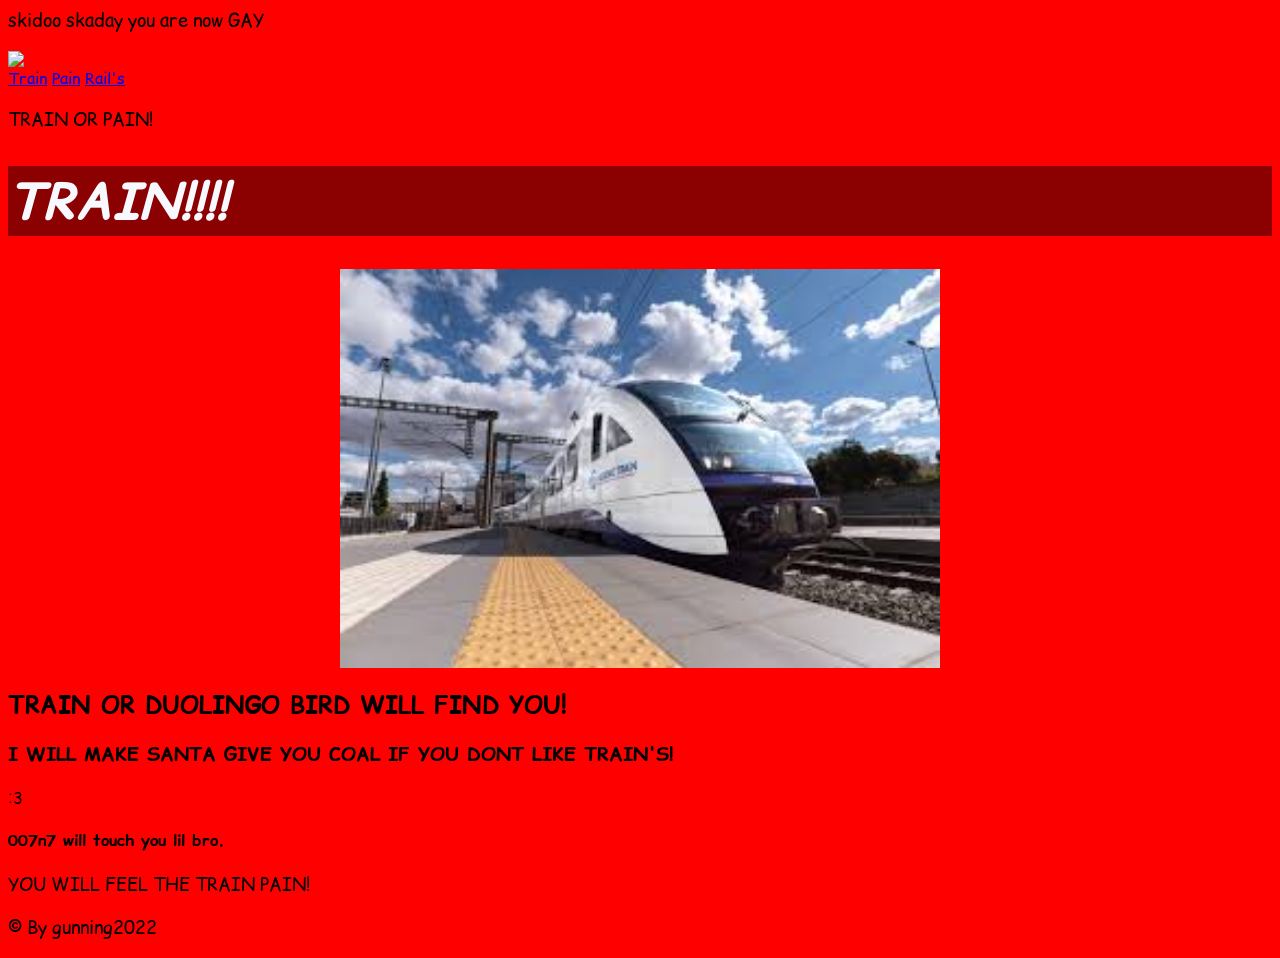
==== index.html @ d2b86419 "Update index.html" ====
<html>
  <head>
  <title>TRAIN ELSE IM GONNA SEND 1X1X1X1 TO YOUR LOCATION!</title>
  <link rel="stylesheet" href="style.css">
  <link href="https://fonts.googleapis.com/css2?family=Comic+Relief:wght@400;700&display=swap" rel="stylesheet">
  </head>


<p> skidoo skaday you are now GAY </p>
  
<body>
   
<body style="background-color: FF0000;">
<main> 
  <img src="https://www.google.com/imgres?q=cat%20thinking%20meme&imgurl=https%3A%2F%2Fwww.tiktok.com%2Fapi%2Fimg%2F%3FitemId%3D7515163060311559429%26location%3D0%26aid%3D1988&imgrefurl=https%3A%2F%2Fwww.tiktok.com%2Fdiscover%2Fcat-thinking&docid=fXNGbFICLl5GQM&tbnid=srWvTkBfLEJw5M&vet=12ahUKEwj3-vCb8NOTAxX28LsIHX_IAOcQnPAOegQIGRAB..i&w=1080&h=1152&hcb=2&ved=2ahUKEwj3-vCb8NOTAxX28LsIHX_IAOcQnPAOegQIGRAB" img {
  width: 300px;
}>
  
     <header>
       
  <nav>
    <a href="#">Train</a>
    <a href="#">Pain</a>
    <a href="#">Rail's</a>
  </nav>
        </header>
     <p> TRAIN OR PAIN! </p>
    
     <h1 style="background-color: DarkRed; text-align: left; color: #F8F8FF">TRAIN!!!!</h1>
     <img src="[data-uri]" width="600px" style="display:block; margin:auto;"
 />
    <h2> TRAIN OR DUOLINGO BIRD WILL FIND YOU! </h2>
    <h3> I WILL MAKE SANTA GIVE YOU COAL IF YOU DONT LIKE TRAIN'S! </h3>
  :3
    <h4> 007n7 will touch you lil bro. </h4>
     <footer>
       <p> YOU WILL FEEL THE TRAIN PAIN! </p>
       <p>© By gunning2022</p>
     </footer>
</main>
 
</body>
</html>
---- style.css ----
body{
  background-color: 8B0000;
  font-family: Comic Relief;
}

h1{
background-color:#FF1493;
text-align:center;
color:#00008B;
font-size:50px;
font-style:italic;
}

h2{
font-weight:bold;
}

p{
font-size:18px;
}
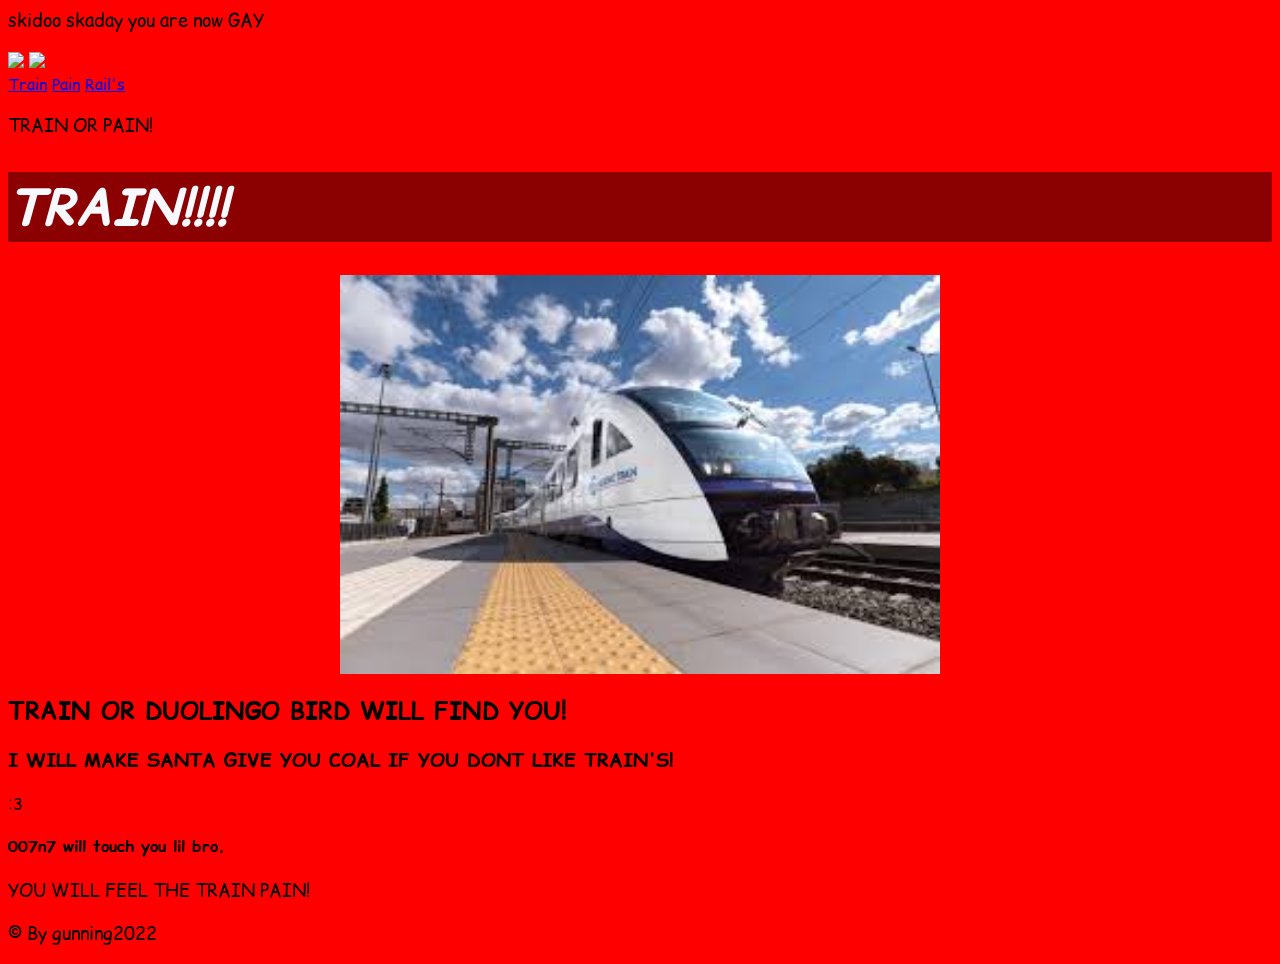
==== commit b7d351d5: "Update index.html" ====
--- a/index.html
+++ b/index.html
@@ -11,10 +11,9 @@
 <body>
    
 <body style="background-color: FF0000;">
-<main> 
-  <img src="https://www.google.com/imgres?q=cat%20thinking%20meme&imgurl=https%3A%2F%2Fwww.tiktok.com%2Fapi%2Fimg%2F%3FitemId%3D7515163060311559429%26location%3D0%26aid%3D1988&imgrefurl=https%3A%2F%2Fwww.tiktok.com%2Fdiscover%2Fcat-thinking&docid=fXNGbFICLl5GQM&tbnid=srWvTkBfLEJw5M&vet=12ahUKEwj3-vCb8NOTAxX28LsIHX_IAOcQnPAOegQIGRAB..i&w=1080&h=1152&hcb=2&ved=2ahUKEwj3-vCb8NOTAxX28LsIHX_IAOcQnPAOegQIGRAB" img {
-  width: 300px;
-}>
+<main>
+  <img src="me-and-bro-in-2023">
+  <img src="flawcade.png">
   
      <header>
        
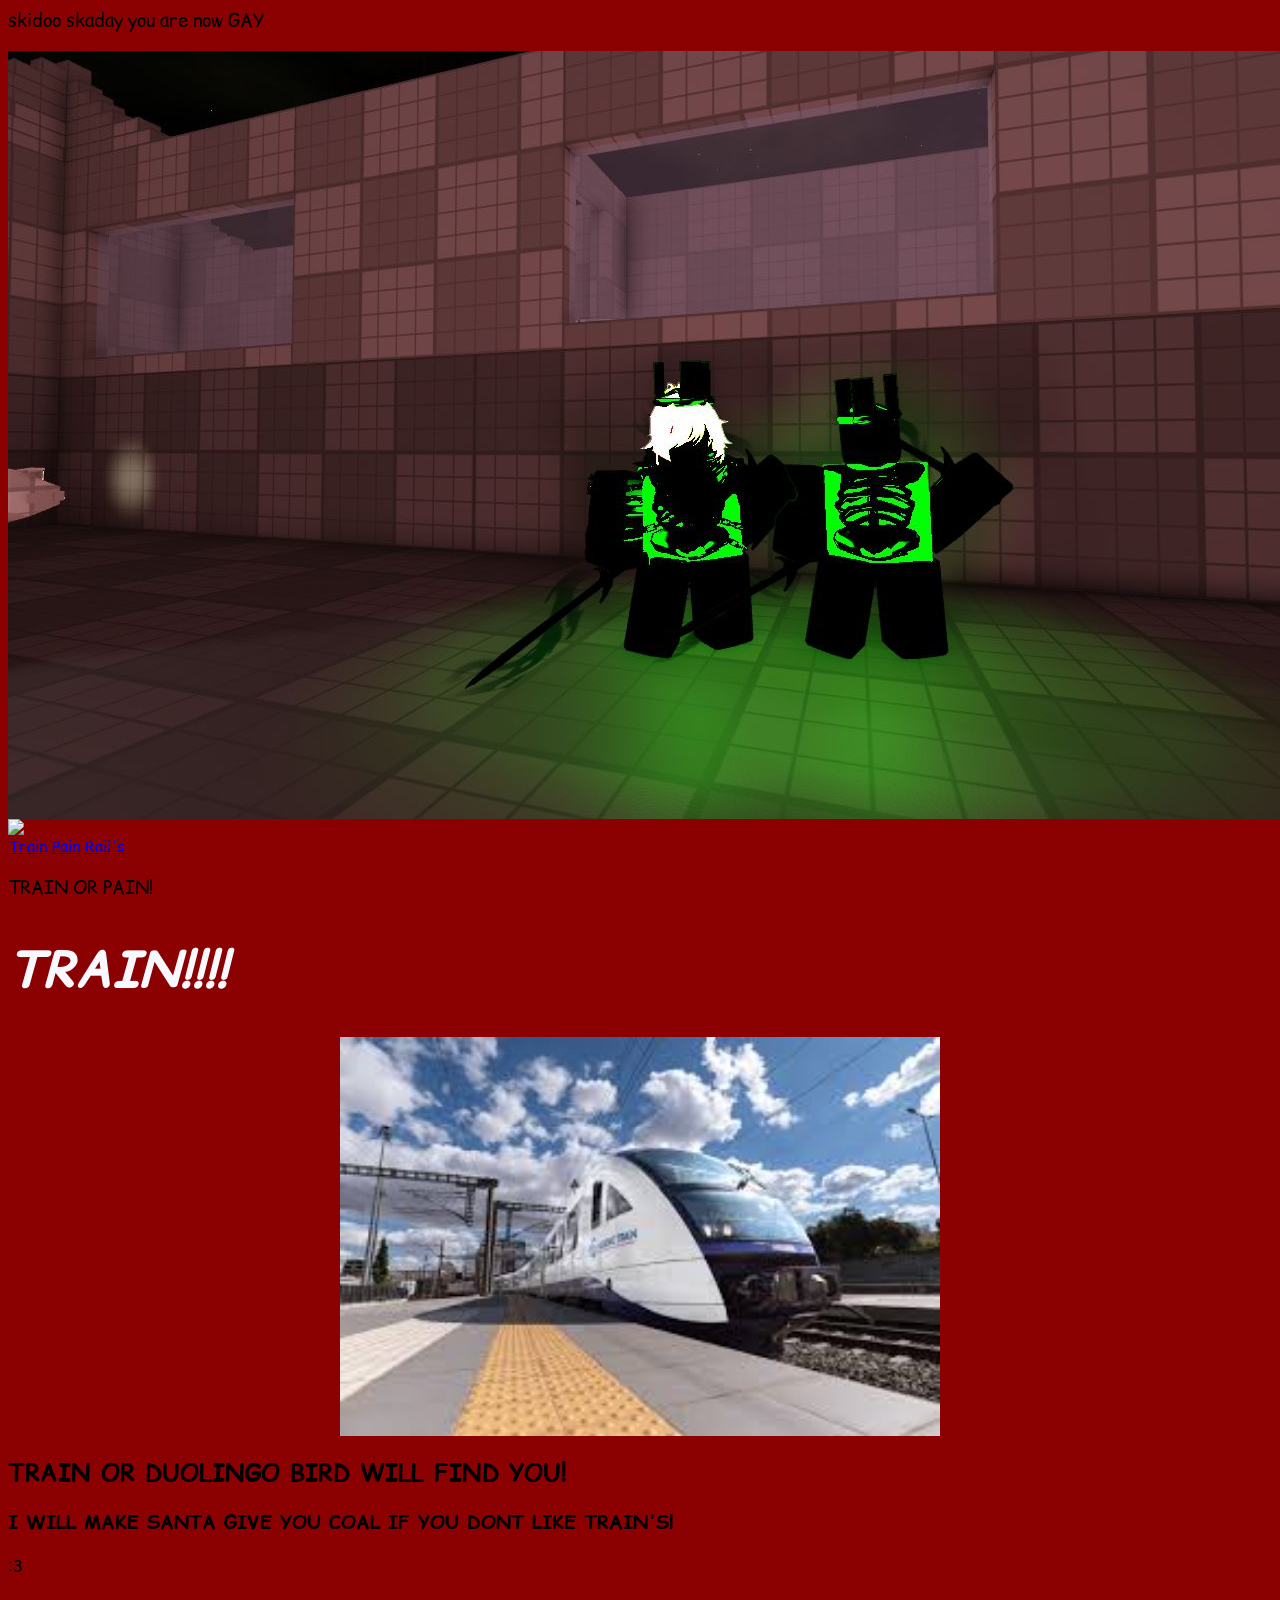
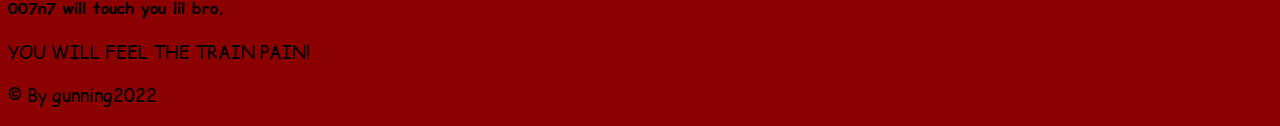
==== commit 052d837e: "Update index.html" ====
--- a/index.html
+++ b/index.html
@@ -10,9 +10,9 @@
   
 <body>
    
-<body style="background-color: FF0000;">
+<body>
 <main>
-  <img src="me-and-bro-in-2023">
+  <img src="me-and-bro-in-2023.jpg">
   <img src="flawcade.png">
   
      <header>
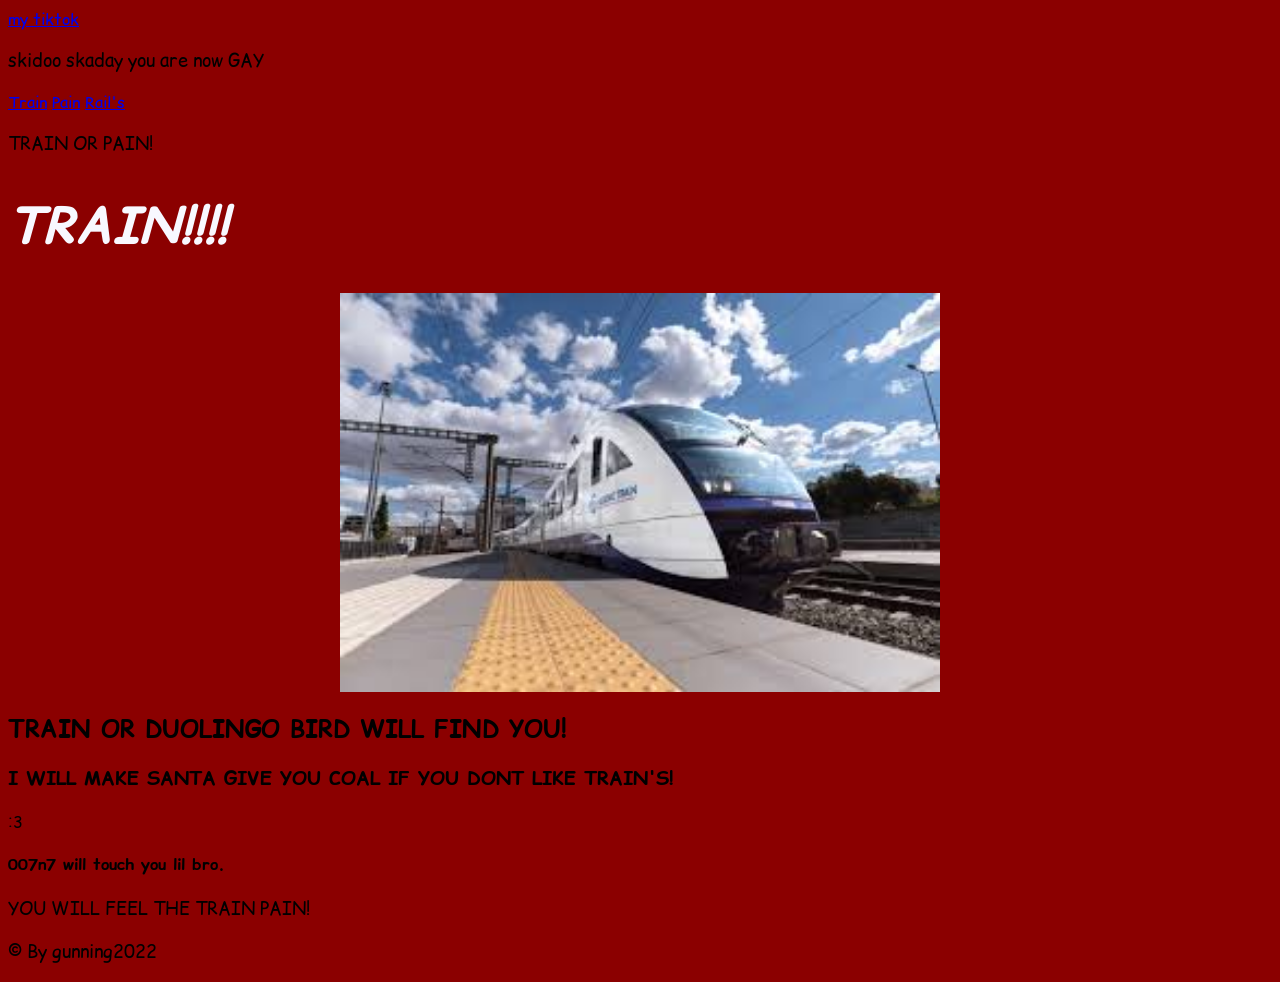
==== commit e9e0517f: "Update index.html" ====
--- a/index.html
+++ b/index.html
@@ -3,6 +3,7 @@
   <title>TRAIN ELSE IM GONNA SEND 1X1X1X1 TO YOUR LOCATION!</title>
   <link rel="stylesheet" href="style.css">
   <link href="https://fonts.googleapis.com/css2?family=Comic+Relief:wght@400;700&display=swap" rel="stylesheet">
+    <a href="https://www.tiktok.com/@flawcade.tiktok"> my tiktok </a>
   </head>
 
 
@@ -12,9 +13,7 @@
    
 <body>
 <main>
-  <img src="me-and-bro-in-2023.jpg">
-  <img src="flawcade.png">
-  
+
      <header>
        
   <nav>
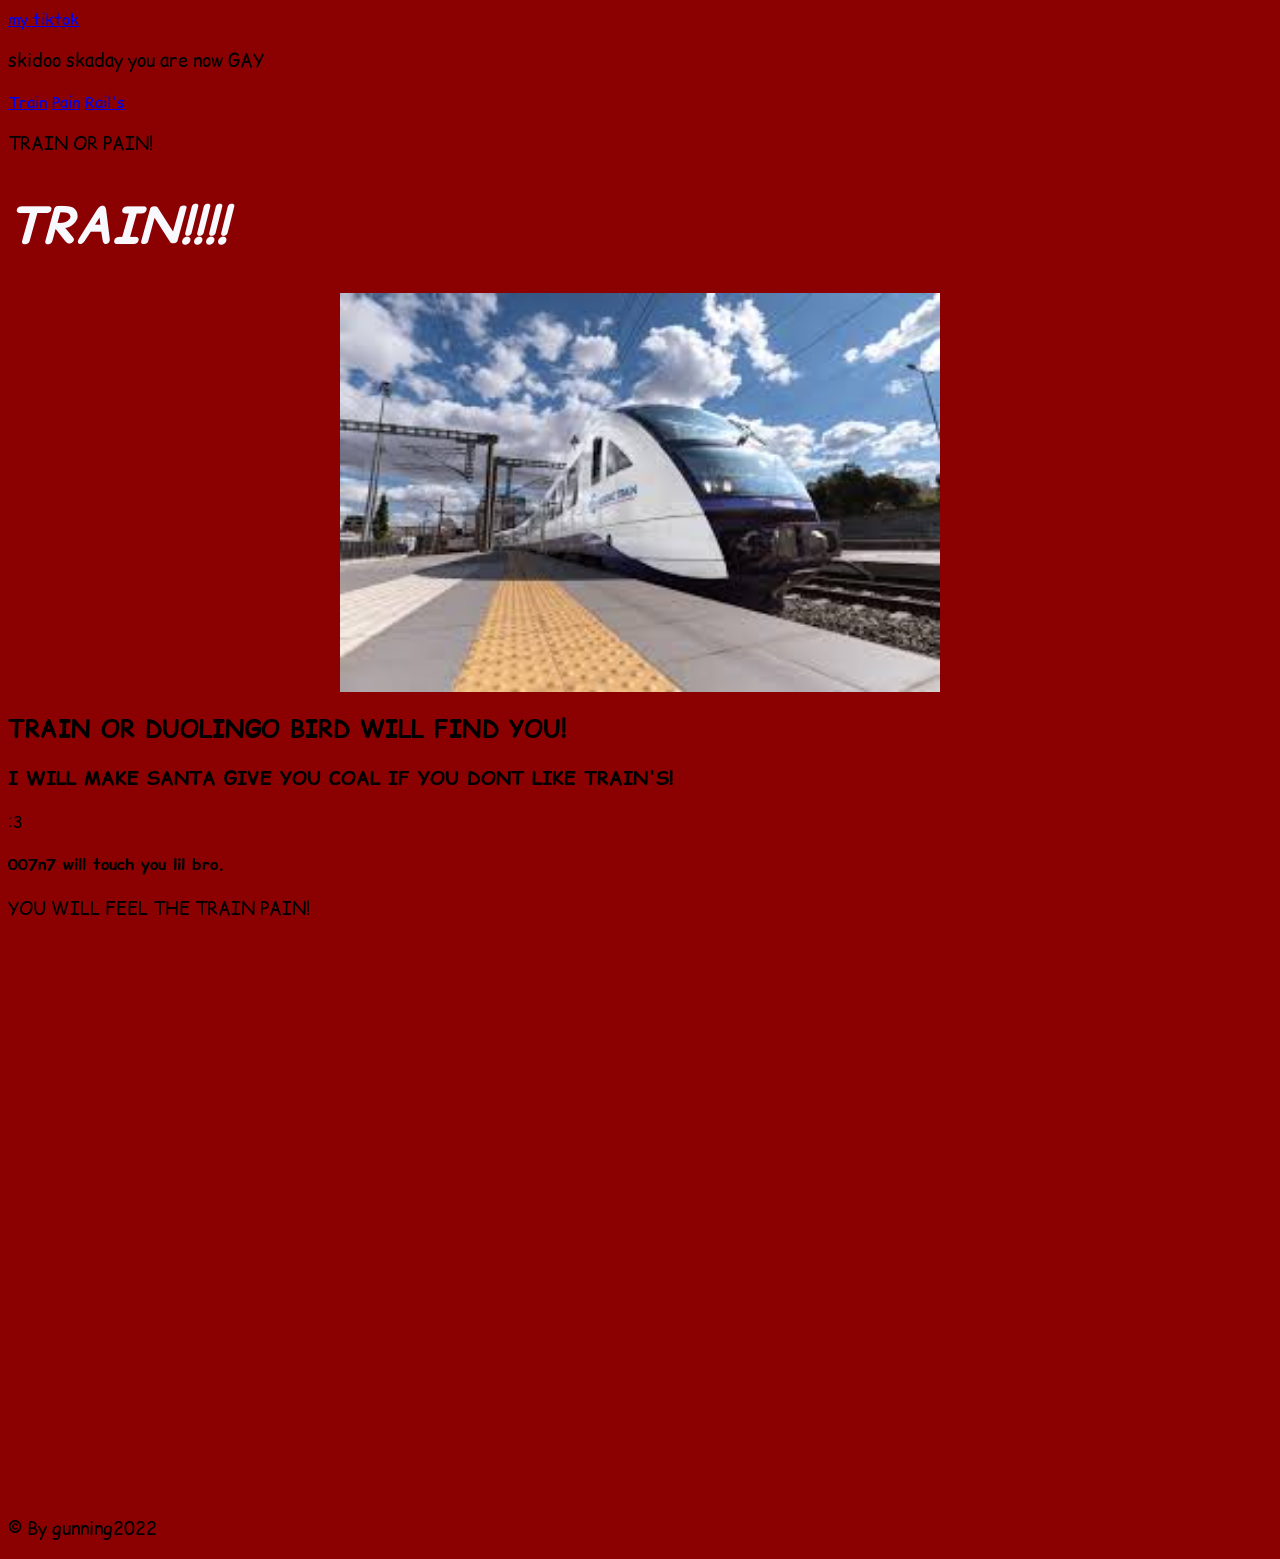
==== commit 9558eecf: "Update index.html" ====
--- a/index.html
+++ b/index.html
@@ -33,6 +33,9 @@
     <h4> 007n7 will touch you lil bro. </h4>
      <footer>
        <p> YOU WILL FEEL THE TRAIN PAIN! </p>
+       <iframe width="994" height="559" src="https://youtu.be/dQw4w9WgXcQ"
+title="cool video" frameborder="0" allow="accelerometer; autoplay; clipboard-write;
+encrypted-media; gyroscope; picture-in-picture" allowfullscreen></iframe>
        <p>© By gunning2022</p>
      </footer>
 </main>
--- a/style.css
+++ b/style.css
@@ -4,7 +4,7 @@
 }
 
 h1{
-background-color:#FF1493;
+background-color:#ef233c;
 text-align:center;
 color:#00008B;
 font-size:50px;
